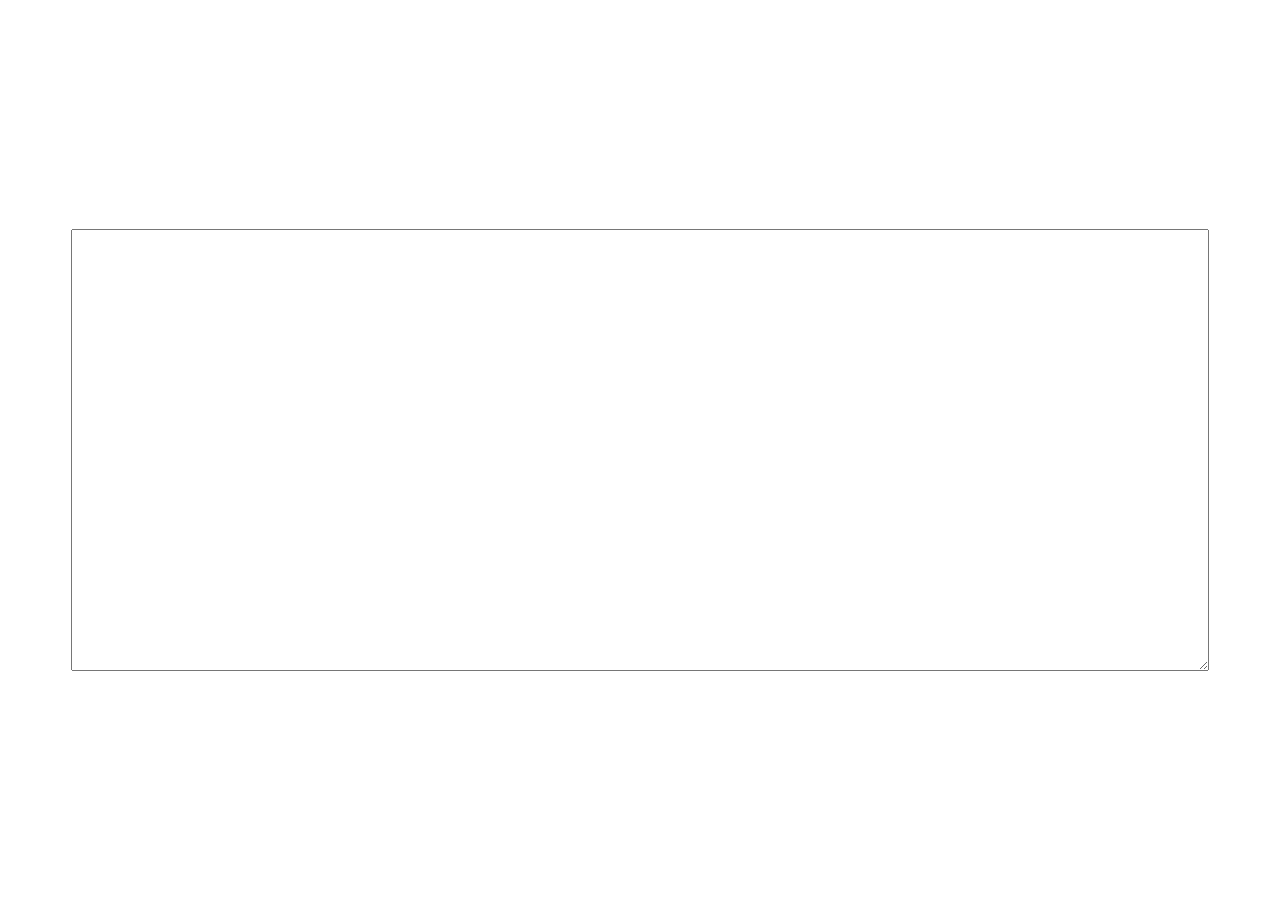
==== index.html @ 4e76f080 "first commit" ====
<html>
	<head>
		<!--<link rel="stylesheet" type="text/css" href="https://cdn.datatables.net/1.10.12/css/jquery.dataTables.min.css"> -->
		<link rel="stylesheet" type="text/css" href="style.css">
		<!--<script src="http://code.jquery.com/jquery-2.2.4.min.js" integrity="sha256-BbhdlvQf/xTY9gja0Dq3HiwQF8LaCRTXxZKRutelT44=" crossorigin="anonymous"></script>
		<script src="https://cdn.datatables.net/1.10.12/js/jquery.dataTables.min.js"></script>
		<script src="http://momentjs.com/downloads/moment.js"></script>-->
		<script src="fonctions.js"></script>
		<script src="recognition.js"></script>
	</head>

	<body>		
		<textarea id="recInput"></textarea>
	</body>
</html>
---- style.css ----
body {
	display:flex;
}

#recInput {
	height:50%;
	width:90%;
	margin:auto;
}
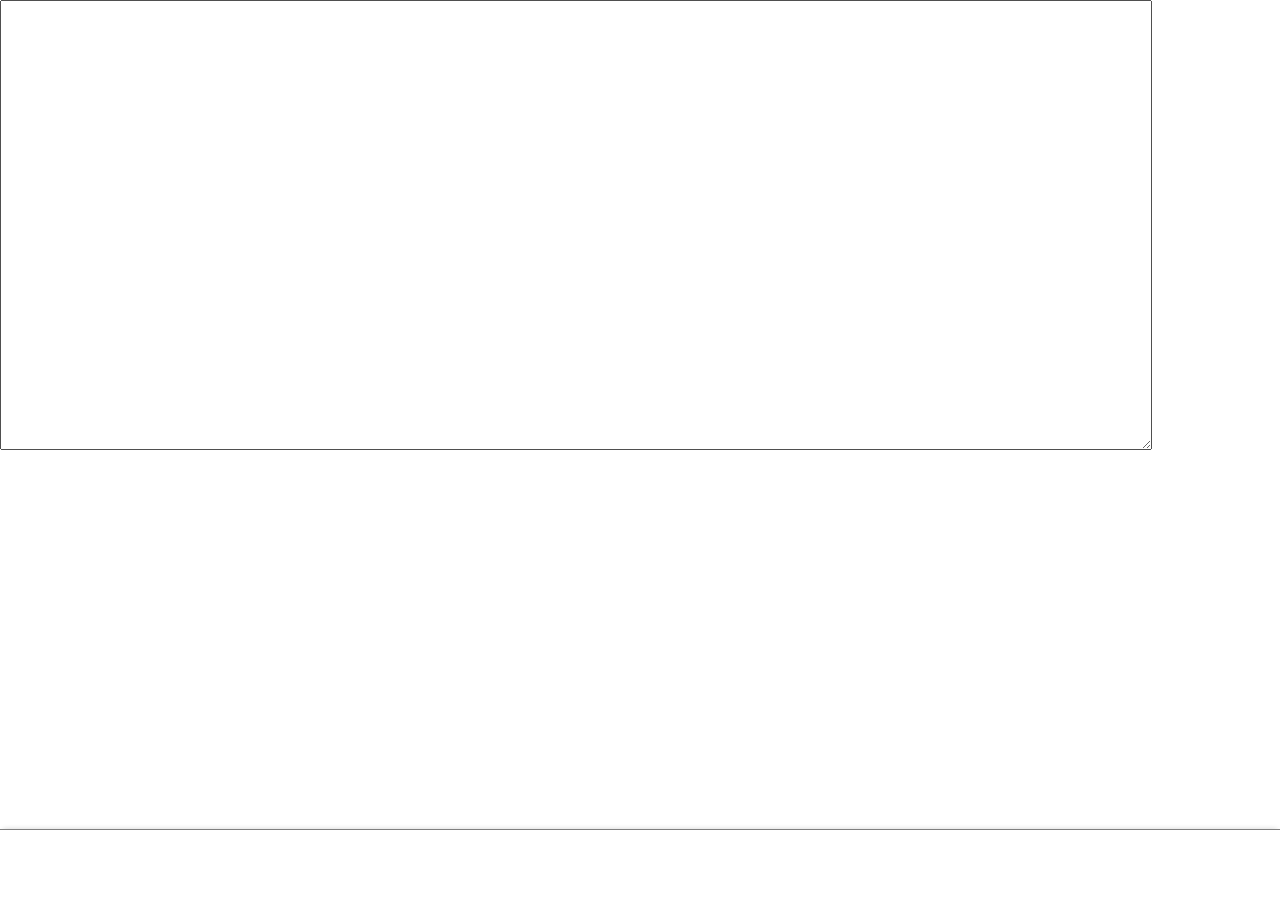
==== commit de352aca: ":)" ====
--- a/index.html
+++ b/index.html
@@ -1,15 +1,39 @@
 <html>
 	<head>
+		<meta charset="UTF-8">
 		<!--<link rel="stylesheet" type="text/css" href="https://cdn.datatables.net/1.10.12/css/jquery.dataTables.min.css"> -->
 		<link rel="stylesheet" type="text/css" href="style.css">
-		<!--<script src="http://code.jquery.com/jquery-2.2.4.min.js" integrity="sha256-BbhdlvQf/xTY9gja0Dq3HiwQF8LaCRTXxZKRutelT44=" crossorigin="anonymous"></script>
-		<script src="https://cdn.datatables.net/1.10.12/js/jquery.dataTables.min.js"></script>
+		<script src="https://code.jquery.com/jquery-2.2.4.min.js" integrity="sha256-BbhdlvQf/xTY9gja0Dq3HiwQF8LaCRTXxZKRutelT44=" crossorigin="anonymous"></script>
+		<!--<script src="https://cdn.datatables.net/1.10.12/js/jquery.dataTables.min.js"></script>
 		<script src="http://momentjs.com/downloads/moment.js"></script>-->
 		<script src="fonctions.js"></script>
 		<script src="recognition.js"></script>
+		<script src="amy.js"></script>
+		<script src="fb.js"></script>
 	</head>
 
-	<body>		
-		<textarea id="recInput"></textarea>
+	<body>
+		<script>
+			(function() {
+				var cx = '013607609062797787879:jyesd0yc0j4';
+				var gcse = document.createElement('script');
+				gcse.type = 'text/javascript';
+				gcse.async = true;
+				gcse.src = 'https://cse.google.com/cse.js?cx=' + cx;
+				var s = document.getElementsByTagName('script')[0];
+				s.parentNode.insertBefore(gcse, s);
+			})();
+		</script>
+		<gcse:search id="gcse"></gcse:search>
+
+		<fb:login-button scope="public_profile,email" onlogin="checkLoginState();"></fb:login-button>
+		<div id="status"></div>
+		
+		<textarea id="recInput" onfocus="rec.start()" onblur="rec.stop()"></textarea>
+
+		<div id="amyContainer">
+			<div id="amyResult"></div>
+			<div id="searchResult"></div>
+		</div>
 	</body>
-</html>+</html>
--- a/style.css
+++ b/style.css
@@ -1,9 +1,51 @@
 body {
-	display:flex;
+	margin:0;
+	padding:0;
 }
 
 #recInput {
 	height:50%;
 	width:90%;
 	margin:auto;
-}+}
+
+#amyContainer {
+	position:fixed;
+	width:100%;
+	height:auto;
+	padding:10px 0;
+	font-size:25px;
+	color:black;
+	background:white;
+	bottom:0;
+	border-top:1px solid grey;
+	box-shadow: 0px -3px 5px -3px lightgrey;
+	text-align:center;
+}
+
+#amyResult {
+	height:50px;
+	line-height:50px;
+	vertical-align:middle;
+}
+
+#gcse {
+	display:none !important;
+}
+
+#searchResult {
+	transition: all 1s ease-in-out;
+}
+
+.imgSearch {
+	width:100px;
+	height:100px;
+	margin:0 5px;
+	border:1px solid lightgrey;
+	cursor:pointer;
+}
+
+.imgSearch:hover {
+	border:1px solid blue;
+	box-shadow: 0px 0px 5px 1px lightgrey;
+}
